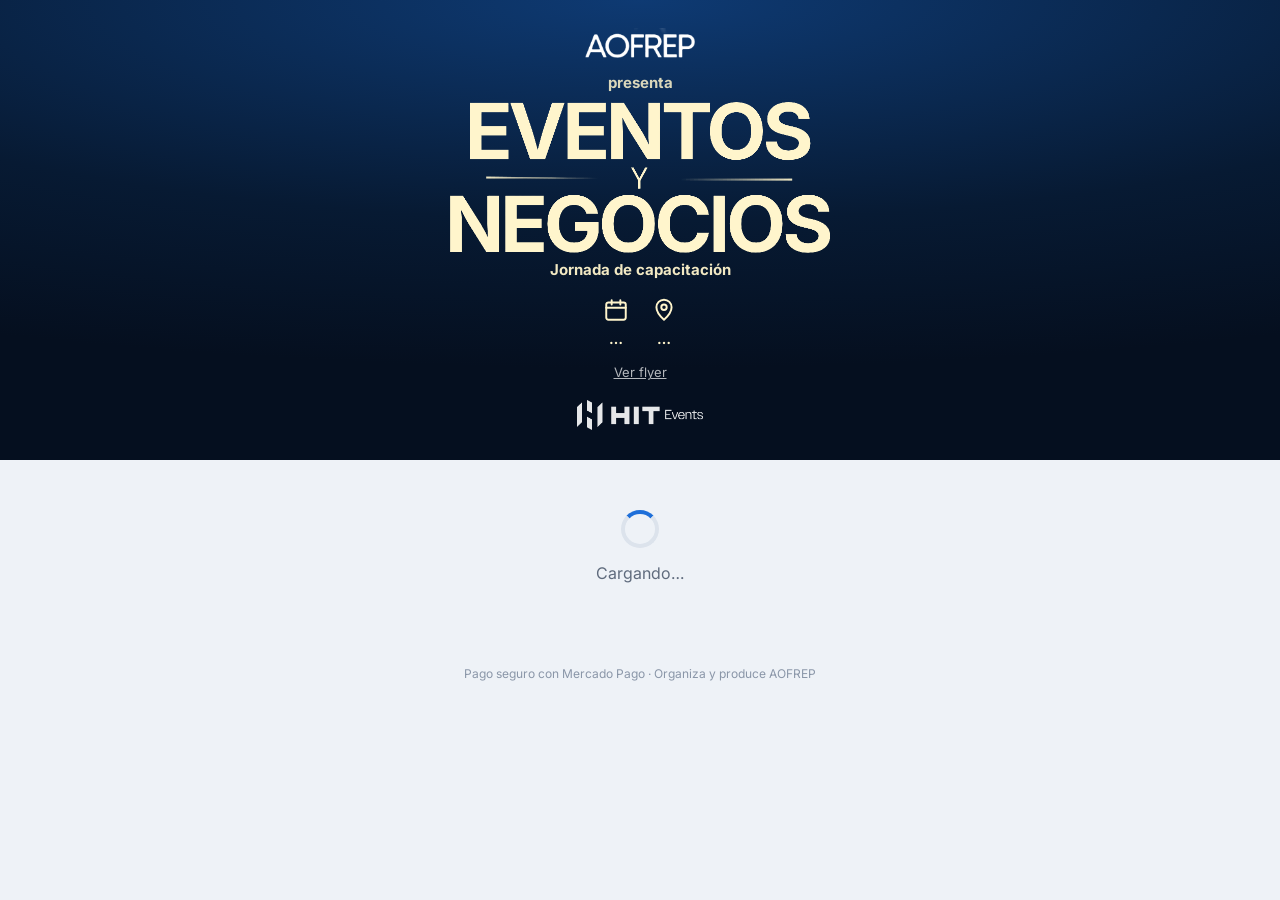
==== index.html @ ffac01d9 "Add files via upload" ====
<!DOCTYPE html>
<html lang="es">
<head>
<meta charset="utf-8">
<meta name="viewport" content="width=device-width, initial-scale=1, viewport-fit=cover">
<title>Eventos y Negocios · AOFREP</title>
<meta name="description" content="Jornada de capacitación Eventos y Negocios. AOFREP presenta. Inscribite acá.">
<meta property="og:title" content="Eventos y Negocios · AOFREP">
<meta property="og:description" content="Herramientas para fortalecer y hacer crecer tu negocio. Inscribite acá.">
<meta property="og:image" content="assets/flyer.jpg">
<meta name="theme-color" content="#071A33">
<link rel="preconnect" href="https://fonts.googleapis.com">
<link href="https://fonts.googleapis.com/css2?family=Inter:wght@400;500;600;700;800&family=Montserrat:wght@700;800&display=swap" rel="stylesheet">
<link rel="stylesheet" href="estilos.css">
</head>
<body>
<div id="bPrueba" class="prueba oculto">🧪 MODO PRUEBA — las compras no son reales</div>
<header class="hero">
  <div class="contenedor">
    <div class="logos"><img src="assets/logo-aofrep.png" alt="AOFREP"></div>
    <div class="sub" style="margin-bottom:8px;opacity:.85">presenta</div>
    <img class="eyn" src="assets/logo-eyn.png" alt="Eventos y Negocios">
    <div class="sub" id="subtitulo">Jornada de capacitación</div>
    <div class="datos">
      <div><svg class="ic" width="26" height="26" viewBox="0 0 24 24" fill="none" stroke="#FFF5CC" stroke-width="1.8" stroke-linecap="round" stroke-linejoin="round"><rect x="3" y="5" width="18" height="16" rx="2"/><path d="M16 3v4M8 3v4M3 10h18"/></svg><span id="fecha">…</span></div>
      <div><svg class="ic" width="26" height="26" viewBox="0 0 24 24" fill="none" stroke="#FFF5CC" stroke-width="1.8" stroke-linecap="round" stroke-linejoin="round"><path d="M12 21s-7-6.2-7-11.5a7 7 0 0 1 14 0C19 14.8 12 21 12 21z"/><circle cx="12" cy="9.5" r="2.5"/></svg><span id="lugar">…</span></div>
    </div>
    <a class="flyerBtn" id="verFlyer">Ver flyer</a>
    <img class="hit" src="assets/logo-hit.png" alt="HIT Events">
  </div>
</header>

<main class="contenedor">
  <div id="cargando" class="cargando"><div class="spinner"></div>Cargando…</div>
  <div id="cerrada" class="card oculto"><b>La inscripción está cerrada.</b><div style="color:var(--gris);margin-top:6px">Seguinos para enterarte de las novedades.</div></div>
  <div id="falla" class="error oculto"></div>
  <div id="ultima" class="aviso oculto"></div>
  <div id="info" class="card oculto"></div>

  <!-- Paso 1 -->
  <section id="p1" class="oculto">
    <div class="seccion">¿Sos socio de AOFREP?</div>
    <div class="socio" id="socioSel">
      <button type="button" data-s="0" class="on">No soy socio<small>Entrada general</small></button>
      <button type="button" data-s="1">Soy socio<small id="socioPrecio">Precio especial</small></button>
    </div>
    <div id="bloqueSocio" class="oculto">
      <div class="card">
        <label class="et">Empresa socia de AOFREP</label>
        <input class="campo" id="cEmpresa" placeholder="Nombre de la empresa" autocomplete="organization">
        <label class="et">CUIT de la empresa</label>
        <input class="campo" id="cCuitEmp" inputmode="numeric" placeholder="30-12345678-9" autocomplete="off">
        <div id="cuitEmpMsg"></div>
      </div>
      <div class="nota" id="notaSocio"></div>
    </div>
    <div class="seccion">Elegí tus entradas</div>
    <div class="card" style="padding-top:4px;padding-bottom:4px" id="tipos"></div>
  </section>

  <!-- Paso 2 -->
  <section id="p2" class="oculto">
    <div class="seccion">Tus datos</div>
    <div class="card">
      <label class="et">Nombre y apellido</label>
      <input class="campo" id="cNombre" autocomplete="name" placeholder="Como figura en el DNI">
      <div class="dos">
        <div><label class="et">DNI</label><input class="campo" id="cDni" inputmode="numeric" autocomplete="off" placeholder="Sin puntos"></div>
        <div><label class="et">Celular</label><input class="campo" id="cTel" inputmode="tel" autocomplete="tel" placeholder="11 5555 5555"></div>
      </div>
      <label class="et">Mail</label>
      <input class="campo" id="cMail" type="email" inputmode="email" autocomplete="email" autocapitalize="none" placeholder="Ahí te llegan las entradas">
      <label class="et">Repetí el mail</label>
      <input class="campo" id="cMail2" type="email" inputmode="email" autocomplete="off" autocapitalize="none" placeholder="Para evitar errores">
    </div>
    <div id="bloqueAsis" class="oculto">
      <div class="seccion">¿Quién va a usar cada entrada?</div>
      <div class="card" id="asis"></div>
    </div>
    <div id="bloqueFac" class="oculto">
      <div class="seccion">Datos para la factura</div>
      <div class="card">
        <label class="et">Condición frente al IVA</label>
        <select class="campo" id="fIva"></select>
        <label class="chk" style="margin-top:12px" id="usarMisDatosL"><input type="checkbox" id="usarMisDatos"><span>Facturar a mi nombre (mis datos de arriba)</span></label>
        <label class="et" id="fRazonL">Razón social o nombre y apellido</label>
        <input class="campo" id="fRazon" autocomplete="organization">
        <label class="et" id="fDocL">CUIT / CUIL</label>
        <input class="campo" id="fDoc" inputmode="numeric" autocomplete="off" placeholder="Solo números">
        <div id="fDocMsg"></div>
        <div id="bloqueDom"><label class="et">Domicilio fiscal</label><input class="campo" id="fDom" placeholder="Calle, número, localidad"></div>
        <div style="color:var(--gris);font-size:12px;margin-top:10px" id="facQuien"></div>
      </div>
    </div>
    <div class="card resumen" id="resumen"></div>
    <label class="chk"><input type="checkbox" id="acepto"><span id="condiciones"></span></label>
    <div id="err2" class="error oculto"></div>
  </section>

  <div class="barra oculto" id="barra">
    <div class="fila">
      <div class="tot"><small id="totTxt">Total</small><b id="tot">$ 0</b></div>
      <button class="btn sec oculto" id="atras" type="button">Atrás</button>
      <button class="btn" id="seguir" type="button" disabled>Continuar</button>
    </div>
  </div>
</main>
<div class="pie">Pago seguro con Mercado Pago · Organiza y produce <span id="org">AOFREP</span></div>
<div id="flyerVer" class="flyerVer oculto"><img src="assets/flyer.jpg" alt="Flyer"></div>

<script src="config.js"></script>
<script src="lib/qrcode.js"></script>
<script src="comun.js"></script>
<script>
(function () {
  var $ = F.$, D = null, cant = {}, paso = 1, socio = false;
  $('verFlyer').onclick = function () { $('flyerVer').classList.remove('oculto'); };
  $('flyerVer').onclick = function () { this.classList.add('oculto'); };
  function cargar() {
    F.get('evento').then(function (d) {
      D = d; $('cargando').classList.add('oculto');
      var ev = d.evento; F.color(ev.color);
      document.title = ev.nombre + ' · ' + (ev.organiza || '');
      $('subtitulo').innerHTML = F.renglones(ev.subtitulo);
      $('fecha').innerHTML = F.renglones([ev.fecha, ev.horario]);
      $('lugar').innerHTML = F.renglones([ev.lugar, ev.direccion]);
      $('org').textContent = ev.organiza || 'AOFREP';
      $('bPrueba').classList.toggle('oculto', !ev.prueba);
      $('condiciones').textContent = 'Acepto las condiciones: ' + (d.condiciones || '');
      $('fIva').innerHTML = '<option value="">Elegí…</option>' + d.condIva.map(function (c) { return '<option>' + F.esc(c) + '</option>'; }).join('');
      $('facQuien').textContent = 'La factura la emite ' + (ev.organiza || 'el organizador') + ' con estos datos.';
      $('notaSocio').innerHTML = F.esc(d.cortTexto || '');
      var ps = d.tipos.filter(function (t) { return t.cort && t.estado === 'venta'; }).map(function (t) { return t.precio; });
      if (ps.length) $('socioPrecio').textContent = 'Precio socio ' + F.plata(Math.min.apply(null, ps));
      var inc = ev.incluye || [];
      if (ev.descripcion || inc.length) {
        $('info').innerHTML = (ev.descripcion ? '<div style="font-size:15px;line-height:1.5">' + F.esc(ev.descripcion) + '</div>' : '') +
          (inc.length ? '<div class="seccion" style="margin-top:14px">La inscripción incluye</div>' + inc.map(function (x) { return '<div style="padding:4px 0">✓ ' + F.esc(x) + '</div>'; }).join('') : '');
        $('info').classList.remove('oculto');
      }
      var hayCort = d.tipos.some(function (t) { return t.cort; });
      if (!hayCort) document.querySelector('#p1 .seccion').classList.add('oculto'), $('socioSel').classList.add('oculto');
      if (!d.abierta) { $('cerrada').classList.remove('oculto'); return; }
      pintarTipos(); $('p1').classList.remove('oculto'); $('barra').classList.remove('oculto'); actualizar();
      ultimaCompra();
    }).catch(function (e) {
      $('cargando').classList.add('oculto'); $('falla').innerHTML = 'No pudimos cargar la inscripción: ' + F.esc(F.msg(e)) + ' <a href="" onclick="location.reload();return false">Reintentar</a>'; $('falla').classList.remove('oculto');
    });
  }
  $('socioSel').onclick = function (e) {
    var b = e.target.closest('button'); if (!b) return;
    socio = b.getAttribute('data-s') === '1';
    Array.prototype.forEach.call(this.querySelectorAll('button'), function (x) { x.classList.toggle('on', x === b); });
    $('bloqueSocio').classList.toggle('oculto', !socio);
    D.tipos.forEach(function (t) { if (socio ? !t.cort : t.cort) cant[t.id] = 0; });
    pintarTipos(); actualizar();
  };
  $('cCuitEmp').oninput = function () {
    var c = this.value.replace(/\D/g, '');
    $('cuitEmpMsg').innerHTML = c.length < 11 ? '' : F.cuitOk(c) ? '<div class="okCampo">✓ CUIT válido</div>' : '<div class="malCampo">Ese CUIT no es válido, revisalo.</div>';
  };
  function visibles() { return D.tipos.filter(function (t) { return socio ? t.cort : !t.cort; }); }
  function totalCant() { var t = 0; for (var k in cant) t += cant[k]; return t; }
  function cantCort() { var t = 0; D.tipos.forEach(function (x) { if (x.cort) t += cant[x.id] || 0; }); return t; }
  function maxPara(t) { var m = t.disp; if (t.cort && D.cortMax > 0) m = Math.min(m, D.cortMax - (cantCort() - (cant[t.id] || 0))); return m; }
  function pintarTipos() {
    var h = visibles().map(function (t) {
      var on = t.estado === 'venta', est = '';
      if (t.estado === 'agotado') est = '<span class="est">Agotado</span>';
      else if (t.estado === 'reservado') est = '<span class="est">Agotado por ahora · pueden liberarse lugares en minutos</span>';
      else if (t.estado === 'proximamente') est = '<span class="est">Desde el ' + (t.desde ? new Date(t.desde).toLocaleDateString('es-AR', { day: 'numeric', month: 'numeric' }) : '') + '</span>';
      else if (t.estado === 'finalizado') est = '<span class="est">Finalizada</span>';
      else if (!t.cort && t.disp <= 15) est = '<span class="est pocas">¡Últimos ' + t.disp + ' lugares!</span>';
      var pre = t.precio > 0 ? '<div class="pre">' + F.plata(t.precio) + '</div>' : '<div class="pre gratis">Sin cargo</div>';
      var desc = t.desc;
      return '<div class="tipo' + (on ? '' : ' apagado') + '"><div class="info"><div class="nom">' + F.esc(t.nombre) + '</div>' + (desc ? '<div class="des">' + F.esc(desc) + '</div>' : '') + pre + est + '</div>' +
        (on ? '<div class="paso"><button data-m="' + F.esc(t.id) + '" aria-label="Menos">−</button><span class="cant" id="q_' + F.esc(t.id) + '">0</span><button data-p="' + F.esc(t.id) + '" aria-label="Más">+</button></div>' : '') + '</div>';
    }).join('');
    $('tipos').innerHTML = h || '<div style="padding:16px;color:var(--gris)">Todavía no hay entradas disponibles.</div>';
  }
  $('tipos').onclick = function (e) {
    var b = e.target.closest('button'); if (!b) return;
    var id = b.getAttribute('data-p') || b.getAttribute('data-m'), t = D.tipos.filter(function (x) { return x.id === id; })[0]; if (!t) return;
    var q = cant[id] || 0;
    if (b.getAttribute('data-p')) { if (q < maxPara(t) && totalCant() < D.max) q++; } else if (q > 0) q--;
    cant[id] = q; actualizar();
  };
  function subtotal() { var s = 0; D.tipos.forEach(function (t) { s += (cant[t.id] || 0) * t.precio; }); return Math.round(s * 100) / 100; }
  function total() { var sub = subtotal(); return sub + Math.round(sub * (D.cargo || 0)) / 100; }
  function actualizar() {
    var n = totalCant(), tot = total(), nc = cantCort();
    D.tipos.forEach(function (t) {
      var el = $('q_' + t.id); if (!el) return; el.textContent = cant[t.id] || 0;
      var mas = document.querySelector('[data-p="' + t.id + '"]'), menos = document.querySelector('[data-m="' + t.id + '"]');
      if (mas) mas.disabled = (cant[t.id] || 0) >= maxPara(t) || n >= D.max; if (menos) menos.disabled = !(cant[t.id] > 0);
    });
    $('tot').textContent = F.plata(tot);
    $('totTxt').textContent = n ? n + (n === 1 ? ' entrada' : ' entradas') + (nc ? ' de socio' : '') : 'Elegí la cantidad (máx. ' + D.max + ')';
    if (paso === 1) { $('seguir').disabled = !n; $('seguir').textContent = 'Continuar'; }
    else { $('seguir').disabled = false; $('seguir').textContent = 'Ir a pagar'; }
  }
  function irPaso(p) {
    if (p === 2 && cantCort()) {
      if ($('cEmpresa').value.trim().length < 2) { alerta('Indicá la empresa socia.'); $('cEmpresa').focus(); return; }
      if (!F.cuitOk($('cCuitEmp').value)) { alerta('Revisá el CUIT de la empresa socia.'); $('cCuitEmp').focus(); return; }
    }
    paso = p; $('p1').classList.toggle('oculto', p !== 1); $('p2').classList.toggle('oculto', p !== 2); $('atras').classList.toggle('oculto', p !== 2);
    $('info').style.display = p === 2 ? 'none' : '';
    $('err2').classList.add('oculto');
    if (p === 2) armarPaso2();
    actualizar(); window.scrollTo({ top: p === 2 ? $('p2').offsetTop - 10 : 0, behavior: 'smooth' });
  }
  function alerta(t) { $('falla').textContent = t; $('falla').classList.remove('oculto'); setTimeout(function () { $('falla').classList.add('oculto'); }, 4000); window.scrollTo({ top: $('falla').offsetTop - 20, behavior: 'smooth' }); }
  function armarPaso2() {
    var sub = subtotal(), cargo = Math.round(sub * (D.cargo || 0)) / 100, lineas = [];
    D.tipos.forEach(function (t) {
      if (!cant[t.id]) return;
      lineas.push('<div class="lin"><span>' + cant[t.id] + ' × ' + F.esc(t.nombre) + '</span><span>' + F.plata(cant[t.id] * t.precio) + '</span></div>');
    });
    if (cargo) lineas.push('<div class="lin"><span>Cargo por servicio</span><span>' + F.plata(cargo) + '</span></div>');
    lineas.push('<div class="lin tot"><span>Total a pagar</span><span>' + F.plata(sub + cargo) + '</span></div>');
    if (cantCort()) lineas.push('<div class="nota" style="margin-top:10px">Después del pago verificamos que <b>' + F.esc($('cEmpresa').value.trim()) + '</b> tenga la <b>membresía al día</b> y te mandamos los QR por mail. Si registrara cuotas pendientes, te avisamos y <b>te devolvemos el importe</b> por el mismo medio de pago.</div>');
    $('resumen').innerHTML = lineas.join('');
    $('bloqueFac').classList.toggle('oculto', !(sub > 0));
    actualizarFac();
    if (!D.nominal) { $('bloqueAsis').classList.add('oculto'); return; }
    var previos = leerAsis(), h = '', i = 0;
    D.tipos.forEach(function (t) {
      for (var k = 0; k < (cant[t.id] || 0); k++) {
        var p = previos[i] || {};
        h += '<div class="asis" data-t="' + F.esc(t.id) + '"><div class="t">Entrada ' + (i + 1) + ' · ' + F.esc(t.nombre) + '</div>' +
          (i === 0 ? '<label class="chk" style="margin-top:8px"><input type="checkbox" class="yo"' + (p.yo !== false ? ' checked' : '') + '><span>Es para mí</span></label>' : '') +
          '<div class="dos"><div><label class="et">Nombre y apellido</label><input class="campo an" value="' + F.esc(p.n || '') + '"></div>' +
          '<div><label class="et">DNI</label><input class="campo ad" inputmode="numeric" value="' + F.esc(p.d || '') + '"></div></div></div>';
        i++;
      }
    });
    $('asis').innerHTML = h; $('bloqueAsis').classList.remove('oculto'); copiarYo();
  }
  function actualizarFac() {
    var cf = $('fIva').value === 'Consumidor Final';
    $('usarMisDatosL').classList.toggle('oculto', !cf);
    $('bloqueDom').classList.toggle('oculto', cf);
    $('fDocL').textContent = cf ? 'CUIL (o CUIT / DNI)' : 'CUIT';
    $('fDoc').placeholder = cf ? 'Tu CUIL, solo números' : 'Solo números';
    $('fRazonL').textContent = cf ? 'Nombre y apellido' : ($('fIva').value === 'Responsable Inscripto' || $('fIva').value === 'Exento' ? 'Razón social' : 'Razón social o nombre y apellido');
    if (cf && $('usarMisDatos').checked) { $('fRazon').value = $('cNombre').value.trim(); $('fDoc').value = $('cDni').value.replace(/\D/g, ''); }
    validarDoc();
  }
  function validarDoc() {
    var c = $('fDoc').value.replace(/\D/g, ''), cf = $('fIva').value === 'Consumidor Final';
    if (!c) { $('fDocMsg').innerHTML = ''; return; }
    var ok = F.cuitOk(c) || (cf && /^\d{7,8}$/.test(c));
    $('fDocMsg').innerHTML = (c.length >= 7 && (c.length >= 11 || cf)) ? (ok ? '<div class="okCampo">✓ ' + (c.length === 11 ? (/^(20|23|24|27)/.test(c) ? 'CUIL/CUIT válido' : 'CUIT válido') : 'DNI') + '</div>' : '<div class="malCampo">No es un ' + (cf ? 'CUIL, CUIT o DNI' : 'CUIT') + ' válido.</div>') : '';
  }
  $('fIva').onchange = actualizarFac; $('usarMisDatos').onchange = actualizarFac; $('fDoc').oninput = validarDoc;
  function leerAsis() { return Array.prototype.map.call(document.querySelectorAll('#asis .asis'), function (b) { var y = b.querySelector('.yo'); return { t: b.getAttribute('data-t'), n: b.querySelector('.an').value.trim(), d: b.querySelector('.ad').value.replace(/\D/g, ''), yo: y ? y.checked : undefined }; }); }
  function copiarYo() {
    var b = document.querySelector('#asis .asis'); if (!b) return; var y = b.querySelector('.yo');
    if (y && y.checked) { b.querySelector('.an').value = $('cNombre').value.trim(); b.querySelector('.ad').value = $('cDni').value.replace(/\D/g, ''); }
    if (y) { b.querySelector('.an').readOnly = y.checked; b.querySelector('.ad').readOnly = y.checked; }
  }
  $('asis').onchange = copiarYo;
  $('cNombre').oninput = function () { copiarYo(); if ($('usarMisDatos').checked) actualizarFac(); };
  $('cDni').oninput = $('cNombre').oninput;
  function error2(t, campo) { $('err2').textContent = t; $('err2').classList.remove('oculto'); if (campo) { campo.classList.add('mal'); campo.focus(); setTimeout(function () { campo.classList.remove('mal'); }, 2500); } }
  $('atras').onclick = function () { irPaso(1); };
  $('seguir').onclick = function () {
    if (paso === 1) { irPaso(2); return; }
    var nombre = $('cNombre').value.trim(), dni = $('cDni').value.replace(/\D/g, ''), mail = $('cMail').value.trim().toLowerCase(), mail2 = $('cMail2').value.trim().toLowerCase();
    if (nombre.split(/\s+/).length < 2) return error2('Poné nombre y apellido.', $('cNombre'));
    if (dni.length < 7) return error2('Revisá el DNI.', $('cDni'));
    if (!/^[^@\s]+@[^@\s]+\.[^@\s]{2,}$/.test(mail)) return error2('Revisá el mail: ahí te llegan las entradas.', $('cMail'));
    if (mail !== mail2) return error2('Los mails no coinciden.', $('cMail2'));
    var asis = [];
    if (D.nominal) {
      copiarYo(); asis = leerAsis();
      for (var i = 0; i < asis.length; i++) { if (asis[i].n.split(/\s+/).length < 2 || asis[i].d.length < 7) return error2('Completá nombre, apellido y DNI de la entrada ' + (i + 1) + '.'); }
    }
    var fac = null;
    if (subtotal() > 0) {
      actualizarFac();
      fac = { iva: $('fIva').value, razon: $('fRazon').value.trim(), doc: $('fDoc').value.replace(/\D/g, ''), domicilio: $('fDom').value.trim() };
      if (!fac.iva) return error2('Elegí la condición frente al IVA.', $('fIva'));
      if (fac.razon.length < 3) return error2('Completá la razón social o nombre para la factura.', $('fRazon'));
      if (fac.iva === 'Consumidor Final') { if (!(F.cuitOk(fac.doc) || /^\d{7,8}$/.test(fac.doc))) return error2('Poné un CUIL (o CUIT/DNI) válido para la factura.', $('fDoc')); }
      else { if (!F.cuitOk(fac.doc)) return error2('El CUIT para la factura no es válido.', $('fDoc')); if (fac.domicilio.length < 5) return error2('Completá el domicilio fiscal.', $('fDom')); }
    }
    if (!$('acepto').checked) return error2('Tenés que aceptar las condiciones.');
    var items = D.tipos.filter(function (t) { return cant[t.id]; }).map(function (t) { return { t: t.id, q: cant[t.id] }; });
    var b = $('seguir'); b.disabled = true; b.textContent = 'Reservando…'; $('err2').classList.add('oculto');
    F.post('orden', { nombre: nombre, dni: dni, mail: mail, tel: $('cTel').value.trim(), acepta: true, items: items, asistentes: asis.map(function (a) { return { t: a.t, n: a.n, d: a.d }; }),
      empresa: cantCort() ? $('cEmpresa').value.trim() : '', cuitEmpresa: cantCort() ? $('cCuitEmp').value.replace(/\D/g, '') : '', facturacion: fac }, 45000)
      .then(function (r) {
        try { localStorage.setItem('fz_ultima', JSON.stringify({ o: r.orden, k: r.clave, ts: Date.now() })); } catch (e) { }
        if (r.pagar) { b.textContent = 'Abriendo Mercado Pago…'; location.href = r.pagar; }
        else location.href = 'orden.html?o=' + encodeURIComponent(r.orden) + '&k=' + encodeURIComponent(r.clave);
      }).catch(function (e) {
        b.disabled = false; actualizar();
        if (F.esRed(e)) error2('Se cortó la conexión. No se cobró nada. Probá de nuevo en unos segundos.');
        else error2(F.msg(e));
        if (/agotad|quedan|disponible|habilitada|socio/i.test(F.msg(e))) F.get('evento').then(function (d) { D.tipos = d.tipos; pintarTipos(); });
        ultimaCompra();
      });
  };
  function ultimaCompra() {
    try {
      var u = JSON.parse(localStorage.getItem('fz_ultima') || 'null');
      if (u && Date.now() - u.ts < 7 * 86400000) {
        $('ultima').innerHTML = 'Tu última inscripción: <a href="orden.html?o=' + encodeURIComponent(u.o) + '&k=' + encodeURIComponent(u.k) + '">ver estado y entradas</a>';
        $('ultima').classList.remove('oculto');
      }
    } catch (e) { }
  }
  cargar();
})();
</script>
</body>
</html>
---- estilos.css ----
:root {
  --marca: #071A33; --acento: #1E6FD9; --acentoOsc: #1556AB; --crema: #FFF5CC; --texto: #13233A; --gris: #5F6B7D; --suave: #8A96A8;
  --fondo: #EEF2F7; --borde: #DCE3EC; --blanco: #fff; --rojo: #B42318; --rojoF: #FDECEC; --amarillo: #FFF1C2; --amarilloT: #8A5A00;
  --radio: 14px; --sombra: 0 6px 24px rgba(7, 26, 51, .08);
}
* { box-sizing: border-box; }
html, body { margin: 0; }
body { font-family: 'Inter', -apple-system, BlinkMacSystemFont, 'Segoe UI', Roboto, Arial, sans-serif; background: var(--fondo); color: var(--texto); font-size: 16px; line-height: 1.45; -webkit-font-smoothing: antialiased; }
h1, h2, h3, .titulo { font-family: 'Montserrat', 'Inter', Arial, sans-serif; }
a { color: var(--acento); }
.oculto { display: none !important; }
.contenedor { max-width: 560px; margin: 0 auto; padding: 0 16px; }
.prueba { background: var(--amarillo); color: var(--amarilloT); font-weight: 700; font-size: 13px; text-align: center; padding: 8px 12px; }
.hero { background: var(--marca); color: #fff; padding: 28px 0 30px; position: relative; overflow: hidden; }
.hero .img { width: 100%; max-height: 420px; object-fit: cover; display: block; border-radius: var(--radio); margin-bottom: 18px; box-shadow: 0 10px 30px rgba(0,0,0,.25); }
.hero .eti { font-size: 12px; letter-spacing: 3px; opacity: .75; font-weight: 700; }
.hero h1 { font-size: 30px; line-height: 1.15; margin: 6px 0 12px; }
.hero .dato { display: flex; gap: 10px; align-items: flex-start; font-size: 15px; opacity: .95; margin-top: 6px; }
.hero .dato span:first-child { width: 20px; text-align: center; }
.hero .desc { margin-top: 14px; font-size: 14px; opacity: .85; white-space: pre-line; }
.card { background: var(--blanco); border: 1px solid var(--borde); border-radius: var(--radio); box-shadow: var(--sombra); padding: 18px; margin-top: 16px; }
.seccion { font-size: 12px; font-weight: 800; letter-spacing: 2px; color: var(--acento); text-transform: uppercase; margin: 22px 0 4px; }
.tipo { display: flex; gap: 12px; align-items: center; padding: 14px 0; border-bottom: 1px solid var(--borde); }
.tipo:last-child { border-bottom: 0; }
.tipo .info { flex: 1; min-width: 0; }
.tipo .nom { font-weight: 800; font-size: 17px; }
.tipo .des { color: var(--gris); font-size: 13px; margin-top: 2px; }
.tipo .pre { font-weight: 800; font-size: 18px; margin-top: 4px; }
.tipo .est { display: inline-block; font-size: 12px; font-weight: 700; padding: 3px 9px; border-radius: 20px; background: #ECECEC; color: #666; margin-top: 4px; }
.tipo .est.pocas { background: var(--amarillo); color: var(--amarilloT); }
.tipo.apagado .nom, .tipo.apagado .pre { color: var(--suave); }
.paso { display: flex; align-items: center; gap: 4px; }
.paso button { width: 40px; height: 40px; border-radius: 50%; border: 2px solid var(--acento); background: #fff; color: var(--acento); font-size: 22px; font-weight: 700; cursor: pointer; line-height: 1; padding: 0; }
.paso button:disabled { border-color: var(--borde); color: var(--borde); cursor: default; }
.paso .cant { width: 30px; text-align: center; font-weight: 800; font-size: 18px; }
label.et { display: block; font-size: 12px; font-weight: 700; color: var(--gris); margin: 14px 0 6px; text-transform: uppercase; letter-spacing: .5px; }
input.campo, select.campo { width: 100%; font-size: 16px; padding: 13px 14px; border: 1.5px solid var(--borde); border-radius: 11px; background: #fff; color: var(--texto); font-family: inherit; }
input.campo:focus, select.campo:focus { outline: none; border-color: var(--acento); box-shadow: 0 0 0 3px rgba(30, 111, 217, .15); }
input.campo.mal { border-color: var(--rojo); }
.dos { display: grid; grid-template-columns: 1fr 1fr; gap: 10px; }
.asis { border: 1px dashed var(--borde); border-radius: 12px; padding: 12px; margin-top: 10px; }
.asis .t { font-size: 13px; font-weight: 800; color: var(--acento); }
.chk { display: flex; gap: 10px; align-items: flex-start; margin-top: 16px; font-size: 14px; color: var(--gris); }
.chk input { width: 22px; height: 22px; margin: 0; flex: none; accent-color: var(--acento); }
.btn { display: block; width: 100%; text-align: center; padding: 16px; font-size: 17px; font-weight: 800; border: 0; border-radius: 12px; background: var(--acento); color: #fff; cursor: pointer; text-decoration: none; font-family: inherit; }
.btn:disabled { opacity: .55; cursor: default; }
.btn.sec { background: #fff; color: var(--acento); border: 2px solid var(--acento); }
.btn.mp { background: #009EE3; }
.barra { position: sticky; bottom: 0; background: rgba(255,255,255,.97); backdrop-filter: blur(6px); border-top: 1px solid var(--borde); padding: 12px 0 calc(12px + env(safe-area-inset-bottom)); margin-top: 20px; z-index: 5; }
.barra .fila { display: flex; gap: 12px; align-items: center; }
.barra .tot { flex: 1; }
.barra .tot small { display: block; color: var(--gris); font-size: 12px; }
.barra .tot b { font-size: 22px; }
.barra .btn { width: auto; padding: 14px 22px; }
.error { background: var(--rojoF); color: var(--rojo); border-radius: 10px; padding: 12px 14px; font-weight: 600; font-size: 14px; margin-top: 14px; }
.aviso { background: var(--amarillo); color: var(--amarilloT); border-radius: 10px; padding: 12px 14px; font-weight: 600; font-size: 14px; margin-top: 14px; }
.ok { background: #D6F0DD; color: #11663A; border-radius: 10px; padding: 12px 14px; font-weight: 700; font-size: 14px; margin-top: 14px; }
.resumen .lin { display: flex; justify-content: space-between; padding: 6px 0; font-size: 15px; }
.resumen .lin.tot { border-top: 1px solid var(--borde); margin-top: 6px; padding-top: 10px; font-weight: 800; font-size: 19px; }
.cargando { text-align: center; color: var(--gris); padding: 50px 0; }
.spinner { width: 38px; height: 38px; border: 4px solid var(--borde); border-top-color: var(--acento); border-radius: 50%; animation: gira 0.9s linear infinite; margin: 0 auto 14px; }
@keyframes gira { to { transform: rotate(360deg); } }
.ent { margin-top: 18px; }
.ent canvas { width: 100%; height: auto; display: block; border-radius: var(--radio); box-shadow: var(--sombra); border: 1px solid var(--borde); background: #fff; }
.ent .acc { display: flex; gap: 10px; margin-top: 10px; }
.ent .acc .btn { padding: 12px; font-size: 15px; }
.pie { text-align: center; color: var(--suave); font-size: 12px; padding: 30px 16px 40px; }
.chip { display: inline-block; font-size: 12px; font-weight: 800; padding: 4px 10px; border-radius: 20px; }
.chip.v { background: #D6F0DD; color: #11663A; } .chip.r { background: var(--rojoF); color: var(--rojo); } .chip.a { background: #DCE8F7; color: #1F4E8C; }

/* ── Eventos y Negocios ── */
.hero { background: radial-gradient(120% 80% at 50% 0%, #0E3A73 0%, #071A33 60%, #050F1F 100%); }
.hero .logos { display: flex; justify-content: center; margin-bottom: 14px; }
.hero .logos img { height: 30px; }
.hero .eyn { display: block; width: 78%; max-width: 380px; margin: 0 auto 6px; }
.hero .sub { text-align: center; color: var(--crema); font-weight: 700; font-size: 15px; opacity: .95; margin-bottom: 16px; }
.hero .datos { display: flex; justify-content: center; gap: 22px; flex-wrap: wrap; text-align: center; color: var(--crema); font-weight: 700; font-size: 14px; }
.hero .datos div { max-width: 300px; } .hero .datos .ic { display: block; margin: 0 auto 6px; }
.renglon { display: block; }
.hero .datos .renglon:first-of-type { white-space: nowrap; }
.hero .datos .renglon + .renglon { font-weight: 600; opacity: .9; margin-top: 2px; }
.hero .flyerBtn { display: block; text-align: center; color: rgba(255,255,255,.7); font-size: 13px; margin-top: 14px; text-decoration: underline; cursor: pointer; }
.hero .hit { display: block; height: 30px; margin: 18px auto 0; opacity: .9; }
.flyerVer { position: fixed; inset: 0; background: rgba(0,0,0,.9); z-index: 60; display: flex; align-items: center; justify-content: center; padding: 16px; }
.flyerVer img { max-width: 100%; max-height: 100%; border-radius: 12px; }
.socio { display: grid; grid-template-columns: 1fr 1fr; gap: 10px; margin-top: 10px; }
.socio button { border: 2px solid var(--borde); background: #fff; border-radius: 14px; padding: 14px 10px; font-family: inherit; font-size: 15px; font-weight: 800; color: var(--texto); cursor: pointer; text-align: center; }
.socio button small { display: block; font-weight: 500; color: var(--gris); font-size: 12px; margin-top: 3px; }
.socio button.on { border-color: var(--acento); background: #EEF4FD; color: var(--acentoOsc); box-shadow: 0 0 0 3px rgba(30,111,217,.12); }
.nota { background: #EEF4FD; color: #1F4E8C; border-radius: 12px; padding: 12px 14px; font-size: 13px; margin-top: 12px; line-height: 1.45; }
.nota b { color: #13233A; }
.tipo .gratis { color: #4B2E83; }
.chip.s { background: #E6E0F8; color: #4B2E83; }
.okCampo { color: #11663A; font-size: 12px; font-weight: 700; margin-top: 4px; } .malCampo { color: var(--rojo); font-size: 12px; font-weight: 700; margin-top: 4px; }
.estadoSol { border-radius: 12px; padding: 14px; margin-top: 14px; font-size: 14px; }
.estadoSol.esp { background: #EEF4FD; color: #1F4E8C; } .estadoSol.rec { background: var(--rojoF); color: #7A1B12; }
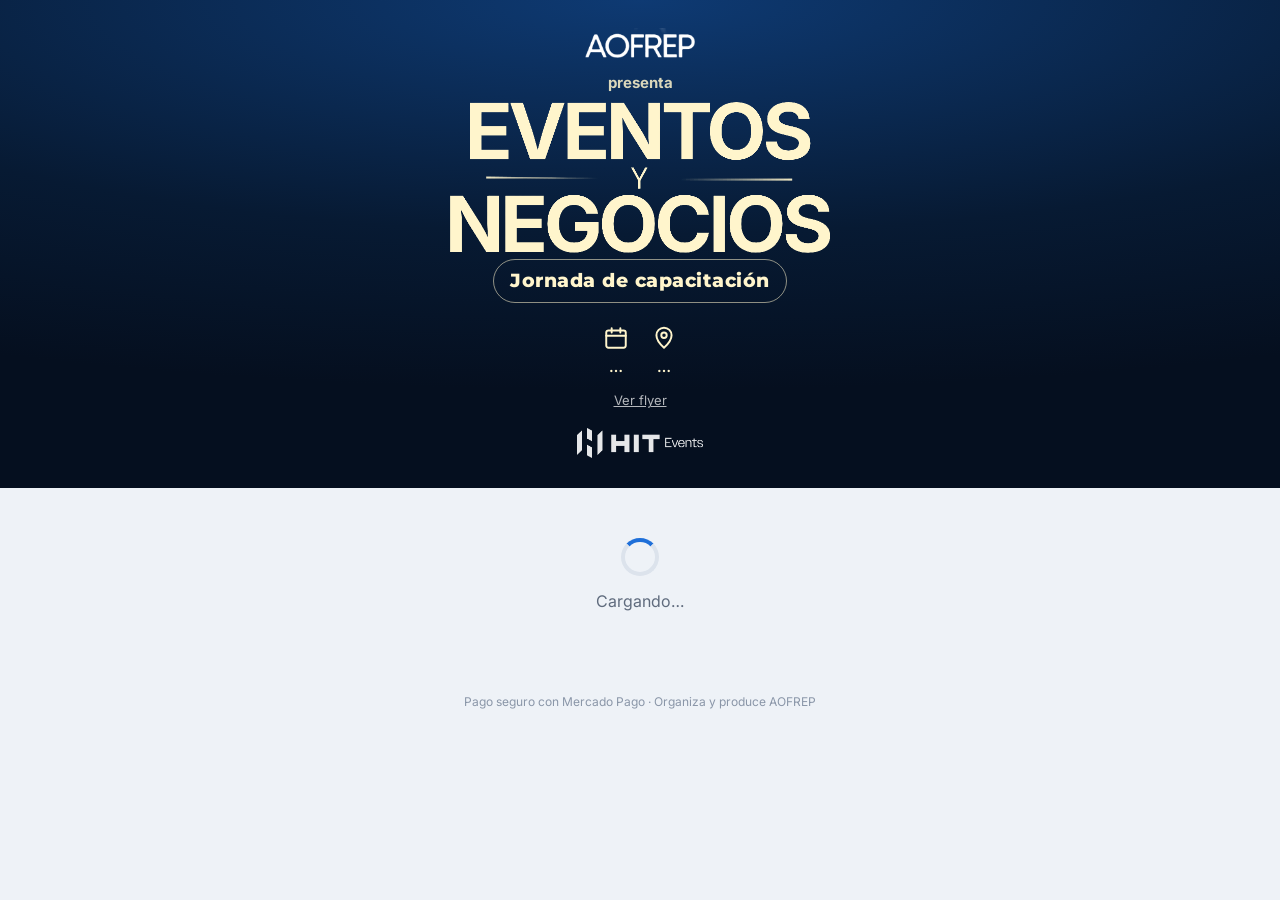
==== commit 62a45c0c: "Add files via upload" ====
--- a/index.html
+++ b/index.html
@@ -20,7 +20,7 @@
     <div class="logos"><img src="assets/logo-aofrep.png" alt="AOFREP"></div>
     <div class="sub" style="margin-bottom:8px;opacity:.85">presenta</div>
     <img class="eyn" src="assets/logo-eyn.png" alt="Eventos y Negocios">
-    <div class="sub" id="subtitulo">Jornada de capacitación</div>
+    <div class="bajada" id="subtitulo"><span class="kicker">Jornada de capacitación</span></div>
     <div class="datos">
       <div><svg class="ic" width="26" height="26" viewBox="0 0 24 24" fill="none" stroke="#FFF5CC" stroke-width="1.8" stroke-linecap="round" stroke-linejoin="round"><rect x="3" y="5" width="18" height="16" rx="2"/><path d="M16 3v4M8 3v4M3 10h18"/></svg><span id="fecha">…</span></div>
       <div><svg class="ic" width="26" height="26" viewBox="0 0 24 24" fill="none" stroke="#FFF5CC" stroke-width="1.8" stroke-linecap="round" stroke-linejoin="round"><path d="M12 21s-7-6.2-7-11.5a7 7 0 0 1 14 0C19 14.8 12 21 12 21z"/><circle cx="12" cy="9.5" r="2.5"/></svg><span id="lugar">…</span></div>
@@ -39,12 +39,10 @@
 
   <!-- Paso 1 -->
   <section id="p1" class="oculto">
-    <div class="seccion">¿Sos socio de AOFREP?</div>
-    <div class="socio" id="socioSel">
-      <button type="button" data-s="0" class="on">No soy socio<small>Entrada general</small></button>
-      <button type="button" data-s="1">Soy socio<small id="socioPrecio">Precio especial</small></button>
-    </div>
+    <div class="seccion">Tickets</div>
+    <div class="card" style="padding-top:4px;padding-bottom:4px" id="tipos"></div>
     <div id="bloqueSocio" class="oculto">
+      <div class="socioAviso" id="notaSocio"></div>
       <div class="card">
         <label class="et">Empresa socia de AOFREP</label>
         <input class="campo" id="cEmpresa" placeholder="Nombre de la empresa" autocomplete="organization">
@@ -52,10 +50,7 @@
         <input class="campo" id="cCuitEmp" inputmode="numeric" placeholder="30-12345678-9" autocomplete="off">
         <div id="cuitEmpMsg"></div>
       </div>
-      <div class="nota" id="notaSocio"></div>
-    </div>
-    <div class="seccion">Elegí tus entradas</div>
-    <div class="card" style="padding-top:4px;padding-bottom:4px" id="tipos"></div>
+    </div>
   </section>
 
   <!-- Paso 2 -->
@@ -69,12 +64,12 @@
         <div><label class="et">Celular</label><input class="campo" id="cTel" inputmode="tel" autocomplete="tel" placeholder="11 5555 5555"></div>
       </div>
       <label class="et">Mail</label>
-      <input class="campo" id="cMail" type="email" inputmode="email" autocomplete="email" autocapitalize="none" placeholder="Ahí te llegan las entradas">
+      <input class="campo" id="cMail" type="email" inputmode="email" autocomplete="email" autocapitalize="none" placeholder="Ahí te llegan los tickets">
       <label class="et">Repetí el mail</label>
       <input class="campo" id="cMail2" type="email" inputmode="email" autocomplete="off" autocapitalize="none" placeholder="Para evitar errores">
     </div>
     <div id="bloqueAsis" class="oculto">
-      <div class="seccion">¿Quién va a usar cada entrada?</div>
+      <div class="seccion">¿Quién va a usar cada ticket?</div>
       <div class="card" id="asis"></div>
     </div>
     <div id="bloqueFac" class="oculto">
@@ -113,7 +108,7 @@
 <script src="comun.js"></script>
 <script>
 (function () {
-  var $ = F.$, D = null, cant = {}, paso = 1, socio = false;
+  var $ = F.$, D = null, cant = {}, paso = 1;
   $('verFlyer').onclick = function () { $('flyerVer').classList.remove('oculto'); };
   $('flyerVer').onclick = function () { this.classList.add('oculto'); };
   function cargar() {
@@ -121,7 +116,7 @@
       D = d; $('cargando').classList.add('oculto');
       var ev = d.evento; F.color(ev.color);
       document.title = ev.nombre + ' · ' + (ev.organiza || '');
-      $('subtitulo').innerHTML = F.renglones(ev.subtitulo);
+      $('subtitulo').innerHTML = F.bajada(ev.subtitulo);
       $('fecha').innerHTML = F.renglones([ev.fecha, ev.horario]);
       $('lugar').innerHTML = F.renglones([ev.lugar, ev.direccion]);
       $('org').textContent = ev.organiza || 'AOFREP';
@@ -129,17 +124,13 @@
       $('condiciones').textContent = 'Acepto las condiciones: ' + (d.condiciones || '');
       $('fIva').innerHTML = '<option value="">Elegí…</option>' + d.condIva.map(function (c) { return '<option>' + F.esc(c) + '</option>'; }).join('');
       $('facQuien').textContent = 'La factura la emite ' + (ev.organiza || 'el organizador') + ' con estos datos.';
-      $('notaSocio').innerHTML = F.esc(d.cortTexto || '');
-      var ps = d.tipos.filter(function (t) { return t.cort && t.estado === 'venta'; }).map(function (t) { return t.precio; });
-      if (ps.length) $('socioPrecio').textContent = 'Precio socio ' + F.plata(Math.min.apply(null, ps));
+      $('notaSocio').innerHTML = '<b>🔎 Ticket de socio: sujeto a verificación</b><div style="margin-top:6px">' + F.esc(d.cortTexto || '') + '</div>';
       var inc = ev.incluye || [];
       if (ev.descripcion || inc.length) {
-        $('info').innerHTML = (ev.descripcion ? '<div style="font-size:15px;line-height:1.5">' + F.esc(ev.descripcion) + '</div>' : '') +
-          (inc.length ? '<div class="seccion" style="margin-top:14px">La inscripción incluye</div>' + inc.map(function (x) { return '<div style="padding:4px 0">✓ ' + F.esc(x) + '</div>'; }).join('') : '');
+        $('info').innerHTML = (ev.descripcion ? '<div class="seccion" style="margin-top:0">¿De qué se trata el evento?</div><div style="font-size:15px;line-height:1.5">' + F.esc(ev.descripcion) + '</div>' : '') +
+          (inc.length ? '<div class="seccion" style="margin-top:16px">¿Qué incluye el ticket?</div>' + inc.map(function (x) { return '<div style="padding:4px 0">✓ ' + F.esc(x) + '</div>'; }).join('') : '');
         $('info').classList.remove('oculto');
       }
-      var hayCort = d.tipos.some(function (t) { return t.cort; });
-      if (!hayCort) document.querySelector('#p1 .seccion').classList.add('oculto'), $('socioSel').classList.add('oculto');
       if (!d.abierta) { $('cerrada').classList.remove('oculto'); return; }
       pintarTipos(); $('p1').classList.remove('oculto'); $('barra').classList.remove('oculto'); actualizar();
       ultimaCompra();
@@ -147,36 +138,30 @@
       $('cargando').classList.add('oculto'); $('falla').innerHTML = 'No pudimos cargar la inscripción: ' + F.esc(F.msg(e)) + ' <a href="" onclick="location.reload();return false">Reintentar</a>'; $('falla').classList.remove('oculto');
     });
   }
-  $('socioSel').onclick = function (e) {
-    var b = e.target.closest('button'); if (!b) return;
-    socio = b.getAttribute('data-s') === '1';
-    Array.prototype.forEach.call(this.querySelectorAll('button'), function (x) { x.classList.toggle('on', x === b); });
-    $('bloqueSocio').classList.toggle('oculto', !socio);
-    D.tipos.forEach(function (t) { if (socio ? !t.cort : t.cort) cant[t.id] = 0; });
-    pintarTipos(); actualizar();
-  };
   $('cCuitEmp').oninput = function () {
     var c = this.value.replace(/\D/g, '');
     $('cuitEmpMsg').innerHTML = c.length < 11 ? '' : F.cuitOk(c) ? '<div class="okCampo">✓ CUIT válido</div>' : '<div class="malCampo">Ese CUIT no es válido, revisalo.</div>';
   };
-  function visibles() { return D.tipos.filter(function (t) { return socio ? t.cort : !t.cort; }); }
+  function visibles() { return D.tipos; }
   function totalCant() { var t = 0; for (var k in cant) t += cant[k]; return t; }
   function cantCort() { var t = 0; D.tipos.forEach(function (x) { if (x.cort) t += cant[x.id] || 0; }); return t; }
   function maxPara(t) { var m = t.disp; if (t.cort && D.cortMax > 0) m = Math.min(m, D.cortMax - (cantCort() - (cant[t.id] || 0))); return m; }
   function pintarTipos() {
     var h = visibles().map(function (t) {
       var on = t.estado === 'venta', est = '';
-      if (t.estado === 'agotado') est = '<span class="est">Agotado</span>';
+      if (t.estado === 'agotado') est = '<span class="est agot">Agotado</span>';
       else if (t.estado === 'reservado') est = '<span class="est">Agotado por ahora · pueden liberarse lugares en minutos</span>';
       else if (t.estado === 'proximamente') est = '<span class="est">Desde el ' + (t.desde ? new Date(t.desde).toLocaleDateString('es-AR', { day: 'numeric', month: 'numeric' }) : '') + '</span>';
-      else if (t.estado === 'finalizado') est = '<span class="est">Finalizada</span>';
-      else if (!t.cort && t.disp <= 15) est = '<span class="est pocas">¡Últimos ' + t.disp + ' lugares!</span>';
+      else if (t.estado === 'finalizado') est = '<span class="est agot">Agotado</span>';
+      else if (t.disp <= 15) est = '<span class="est pocas">¡Últimos ' + t.disp + ' lugares!</span>';
       var pre = t.precio > 0 ? '<div class="pre">' + F.plata(t.precio) + '</div>' : '<div class="pre gratis">Sin cargo</div>';
       var desc = t.desc;
-      return '<div class="tipo' + (on ? '' : ' apagado') + '"><div class="info"><div class="nom">' + F.esc(t.nombre) + '</div>' + (desc ? '<div class="des">' + F.esc(desc) + '</div>' : '') + pre + est + '</div>' +
+      if (t.estado === 'agotado' || t.estado === 'finalizado') desc = '';
+      var agot = t.estado === 'agotado' || t.estado === 'finalizado';
+      return '<div class="tipo' + (on ? '' : ' apagado') + (agot ? ' agot' : '') + '"><div class="info"><div class="nom">' + F.esc(t.nombre) + '</div>' + (desc ? '<div class="des">' + F.esc(desc) + '</div>' : '') + pre + est + '</div>' +
         (on ? '<div class="paso"><button data-m="' + F.esc(t.id) + '" aria-label="Menos">−</button><span class="cant" id="q_' + F.esc(t.id) + '">0</span><button data-p="' + F.esc(t.id) + '" aria-label="Más">+</button></div>' : '') + '</div>';
     }).join('');
-    $('tipos').innerHTML = h || '<div style="padding:16px;color:var(--gris)">Todavía no hay entradas disponibles.</div>';
+    $('tipos').innerHTML = h || '<div style="padding:16px;color:var(--gris)">Todavía no hay tickets disponibles.</div>';
   }
   $('tipos').onclick = function (e) {
     var b = e.target.closest('button'); if (!b) return;
@@ -195,7 +180,8 @@
       if (mas) mas.disabled = (cant[t.id] || 0) >= maxPara(t) || n >= D.max; if (menos) menos.disabled = !(cant[t.id] > 0);
     });
     $('tot').textContent = F.plata(tot);
-    $('totTxt').textContent = n ? n + (n === 1 ? ' entrada' : ' entradas') + (nc ? ' de socio' : '') : 'Elegí la cantidad (máx. ' + D.max + ')';
+    $('bloqueSocio').classList.toggle('oculto', !nc);
+    $('totTxt').textContent = n ? n + (n === 1 ? ' ticket' : ' tickets') + (nc && nc < n ? ' · ' + nc + ' de socio' : nc ? ' de socio' : '') : 'Elegí la cantidad (máx. ' + D.max + ')';
     if (paso === 1) { $('seguir').disabled = !n; $('seguir').textContent = 'Continuar'; }
     else { $('seguir').disabled = false; $('seguir').textContent = 'Ir a pagar'; }
   }
@@ -219,7 +205,7 @@
     });
     if (cargo) lineas.push('<div class="lin"><span>Cargo por servicio</span><span>' + F.plata(cargo) + '</span></div>');
     lineas.push('<div class="lin tot"><span>Total a pagar</span><span>' + F.plata(sub + cargo) + '</span></div>');
-    if (cantCort()) lineas.push('<div class="nota" style="margin-top:10px">Después del pago verificamos que <b>' + F.esc($('cEmpresa').value.trim()) + '</b> tenga la <b>membresía al día</b> y te mandamos los QR por mail. Si registrara cuotas pendientes, te avisamos y <b>te devolvemos el importe</b> por el mismo medio de pago.</div>');
+    if (cantCort()) lineas.push('<div class="nota" style="margin-top:10px">Después del pago verificamos que <b>' + F.esc($('cEmpresa').value.trim()) + '</b> tenga la <b>membresía al día</b> y te mandamos ' + (cantCort() > 1 ? 'los tickets de socio' : 'el ticket de socio') + ' por mail. Si registrara cuotas pendientes, te avisamos y <b>te devolvemos ese importe</b> por el mismo medio de pago.' + (cantCort() < totalCant() ? ' Los demás tickets te llegan apenas se aprueba el pago.' : '') + '</div>');
     $('resumen').innerHTML = lineas.join('');
     $('bloqueFac').classList.toggle('oculto', !(sub > 0));
     actualizarFac();
@@ -228,7 +214,7 @@
     D.tipos.forEach(function (t) {
       for (var k = 0; k < (cant[t.id] || 0); k++) {
         var p = previos[i] || {};
-        h += '<div class="asis" data-t="' + F.esc(t.id) + '"><div class="t">Entrada ' + (i + 1) + ' · ' + F.esc(t.nombre) + '</div>' +
+        h += '<div class="asis" data-t="' + F.esc(t.id) + '"><div class="t">Ticket ' + (i + 1) + ' · ' + F.esc(t.nombre) + '</div>' +
           (i === 0 ? '<label class="chk" style="margin-top:8px"><input type="checkbox" class="yo"' + (p.yo !== false ? ' checked' : '') + '><span>Es para mí</span></label>' : '') +
           '<div class="dos"><div><label class="et">Nombre y apellido</label><input class="campo an" value="' + F.esc(p.n || '') + '"></div>' +
           '<div><label class="et">DNI</label><input class="campo ad" inputmode="numeric" value="' + F.esc(p.d || '') + '"></div></div></div>';
@@ -270,12 +256,12 @@
     var nombre = $('cNombre').value.trim(), dni = $('cDni').value.replace(/\D/g, ''), mail = $('cMail').value.trim().toLowerCase(), mail2 = $('cMail2').value.trim().toLowerCase();
     if (nombre.split(/\s+/).length < 2) return error2('Poné nombre y apellido.', $('cNombre'));
     if (dni.length < 7) return error2('Revisá el DNI.', $('cDni'));
-    if (!/^[^@\s]+@[^@\s]+\.[^@\s]{2,}$/.test(mail)) return error2('Revisá el mail: ahí te llegan las entradas.', $('cMail'));
+    if (!/^[^@\s]+@[^@\s]+\.[^@\s]{2,}$/.test(mail)) return error2('Revisá el mail: ahí te llegan los tickets.', $('cMail'));
     if (mail !== mail2) return error2('Los mails no coinciden.', $('cMail2'));
     var asis = [];
     if (D.nominal) {
       copiarYo(); asis = leerAsis();
-      for (var i = 0; i < asis.length; i++) { if (asis[i].n.split(/\s+/).length < 2 || asis[i].d.length < 7) return error2('Completá nombre, apellido y DNI de la entrada ' + (i + 1) + '.'); }
+      for (var i = 0; i < asis.length; i++) { if (asis[i].n.split(/\s+/).length < 2 || asis[i].d.length < 7) return error2('Completá nombre, apellido y DNI del ticket ' + (i + 1) + '.'); }
     }
     var fac = null;
     if (subtotal() > 0) {
@@ -307,7 +293,7 @@
     try {
       var u = JSON.parse(localStorage.getItem('fz_ultima') || 'null');
       if (u && Date.now() - u.ts < 7 * 86400000) {
-        $('ultima').innerHTML = 'Tu última inscripción: <a href="orden.html?o=' + encodeURIComponent(u.o) + '&k=' + encodeURIComponent(u.k) + '">ver estado y entradas</a>';
+        $('ultima').innerHTML = 'Tu última inscripción: <a href="orden.html?o=' + encodeURIComponent(u.o) + '&k=' + encodeURIComponent(u.k) + '">ver estado y tickets</a>';
         $('ultima').classList.remove('oculto');
       }
     } catch (e) { }
--- a/estilos.css
+++ b/estilos.css
@@ -94,3 +94,15 @@
 .okCampo { color: #11663A; font-size: 12px; font-weight: 700; margin-top: 4px; } .malCampo { color: var(--rojo); font-size: 12px; font-weight: 700; margin-top: 4px; }
 .estadoSol { border-radius: 12px; padding: 14px; margin-top: 14px; font-size: 14px; }
 .estadoSol.esp { background: #EEF4FD; color: #1F4E8C; } .estadoSol.rec { background: var(--rojoF); color: #7A1B12; }
+
+/* v1.4 · encabezado jerarquizado */
+.hero .bajada { text-align: center; color: var(--crema); margin: 6px 0 22px; }
+.hero .bajada .kicker { display: inline-block; font-family: Montserrat, Inter, sans-serif; font-weight: 800; font-size: 19px; letter-spacing: .5px;
+  padding: 7px 16px; border: 1.5px solid rgba(255, 245, 204, .55); border-radius: 999px; }
+.hero .bajada .lema { display: block; margin-top: 16px; font-weight: 500; font-size: 15.5px; line-height: 1.45; opacity: .88; }
+/* tickets agotados */
+.tipo .est.agot { background: #B42318; color: #fff; letter-spacing: 1px; text-transform: uppercase; }
+.tipo.agot .pre { text-decoration: line-through; text-decoration-thickness: 2px; opacity: .55; }
+/* aviso al elegir ticket de socio */
+.socioAviso { background: #EEF4FD; border: 1px solid #C9DBF5; color: #1F4E8C; border-radius: 14px; padding: 14px 16px; margin-top: 14px; font-size: 14px; line-height: 1.5; }
+#bloqueSocio .card { margin-top: 10px; }
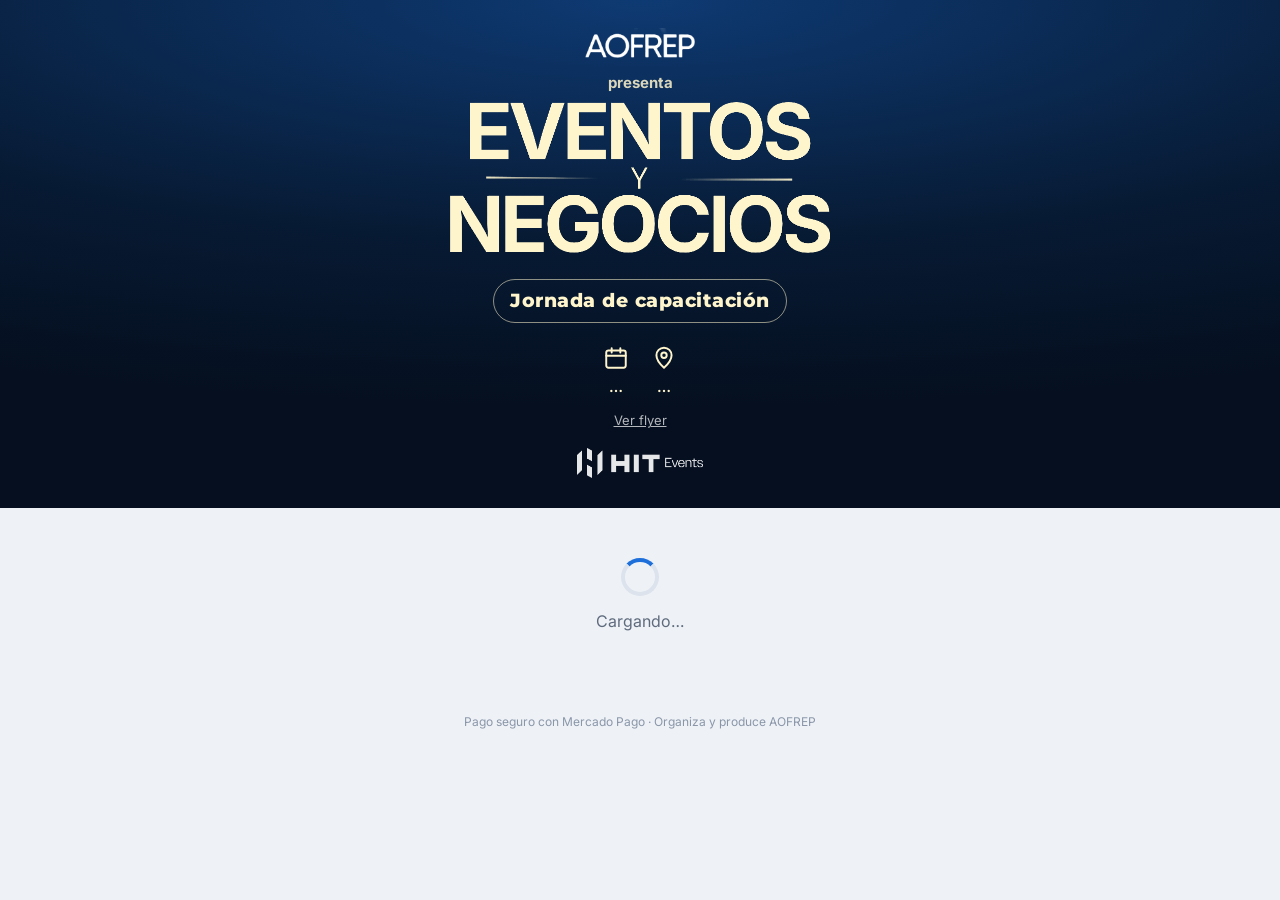
==== commit 5fea190d: "Add files via upload" ====
--- a/index.html
+++ b/index.html
@@ -142,7 +142,8 @@
     var c = this.value.replace(/\D/g, '');
     $('cuitEmpMsg').innerHTML = c.length < 11 ? '' : F.cuitOk(c) ? '<div class="okCampo">✓ CUIT válido</div>' : '<div class="malCampo">Ese CUIT no es válido, revisalo.</div>';
   };
-  function visibles() { return D.tipos; }
+  // Orden: primero los de no socio (en el orden de la planilla) y al final los de socio
+  function visibles() { return D.tipos.filter(function (t) { return !t.cort; }).concat(D.tipos.filter(function (t) { return t.cort; })); }
   function totalCant() { var t = 0; for (var k in cant) t += cant[k]; return t; }
   function cantCort() { var t = 0; D.tipos.forEach(function (x) { if (x.cort) t += cant[x.id] || 0; }); return t; }
   function maxPara(t) { var m = t.disp; if (t.cort && D.cortMax > 0) m = Math.min(m, D.cortMax - (cantCort() - (cant[t.id] || 0))); return m; }
@@ -199,7 +200,7 @@
   function alerta(t) { $('falla').textContent = t; $('falla').classList.remove('oculto'); setTimeout(function () { $('falla').classList.add('oculto'); }, 4000); window.scrollTo({ top: $('falla').offsetTop - 20, behavior: 'smooth' }); }
   function armarPaso2() {
     var sub = subtotal(), cargo = Math.round(sub * (D.cargo || 0)) / 100, lineas = [];
-    D.tipos.forEach(function (t) {
+    visibles().forEach(function (t) {
       if (!cant[t.id]) return;
       lineas.push('<div class="lin"><span>' + cant[t.id] + ' × ' + F.esc(t.nombre) + '</span><span>' + F.plata(cant[t.id] * t.precio) + '</span></div>');
     });
@@ -211,7 +212,7 @@
     actualizarFac();
     if (!D.nominal) { $('bloqueAsis').classList.add('oculto'); return; }
     var previos = leerAsis(), h = '', i = 0;
-    D.tipos.forEach(function (t) {
+    visibles().forEach(function (t) {
       for (var k = 0; k < (cant[t.id] || 0); k++) {
         var p = previos[i] || {};
         h += '<div class="asis" data-t="' + F.esc(t.id) + '"><div class="t">Ticket ' + (i + 1) + ' · ' + F.esc(t.nombre) + '</div>' +
--- a/estilos.css
+++ b/estilos.css
@@ -96,7 +96,7 @@
 .estadoSol.esp { background: #EEF4FD; color: #1F4E8C; } .estadoSol.rec { background: var(--rojoF); color: #7A1B12; }
 
 /* v1.4 · encabezado jerarquizado */
-.hero .bajada { text-align: center; color: var(--crema); margin: 6px 0 22px; }
+.hero .bajada { text-align: center; color: var(--crema); margin: 26px 0 22px; }
 .hero .bajada .kicker { display: inline-block; font-family: Montserrat, Inter, sans-serif; font-weight: 800; font-size: 19px; letter-spacing: .5px;
   padding: 7px 16px; border: 1.5px solid rgba(255, 245, 204, .55); border-radius: 999px; }
 .hero .bajada .lema { display: block; margin-top: 16px; font-weight: 500; font-size: 15.5px; line-height: 1.45; opacity: .88; }
